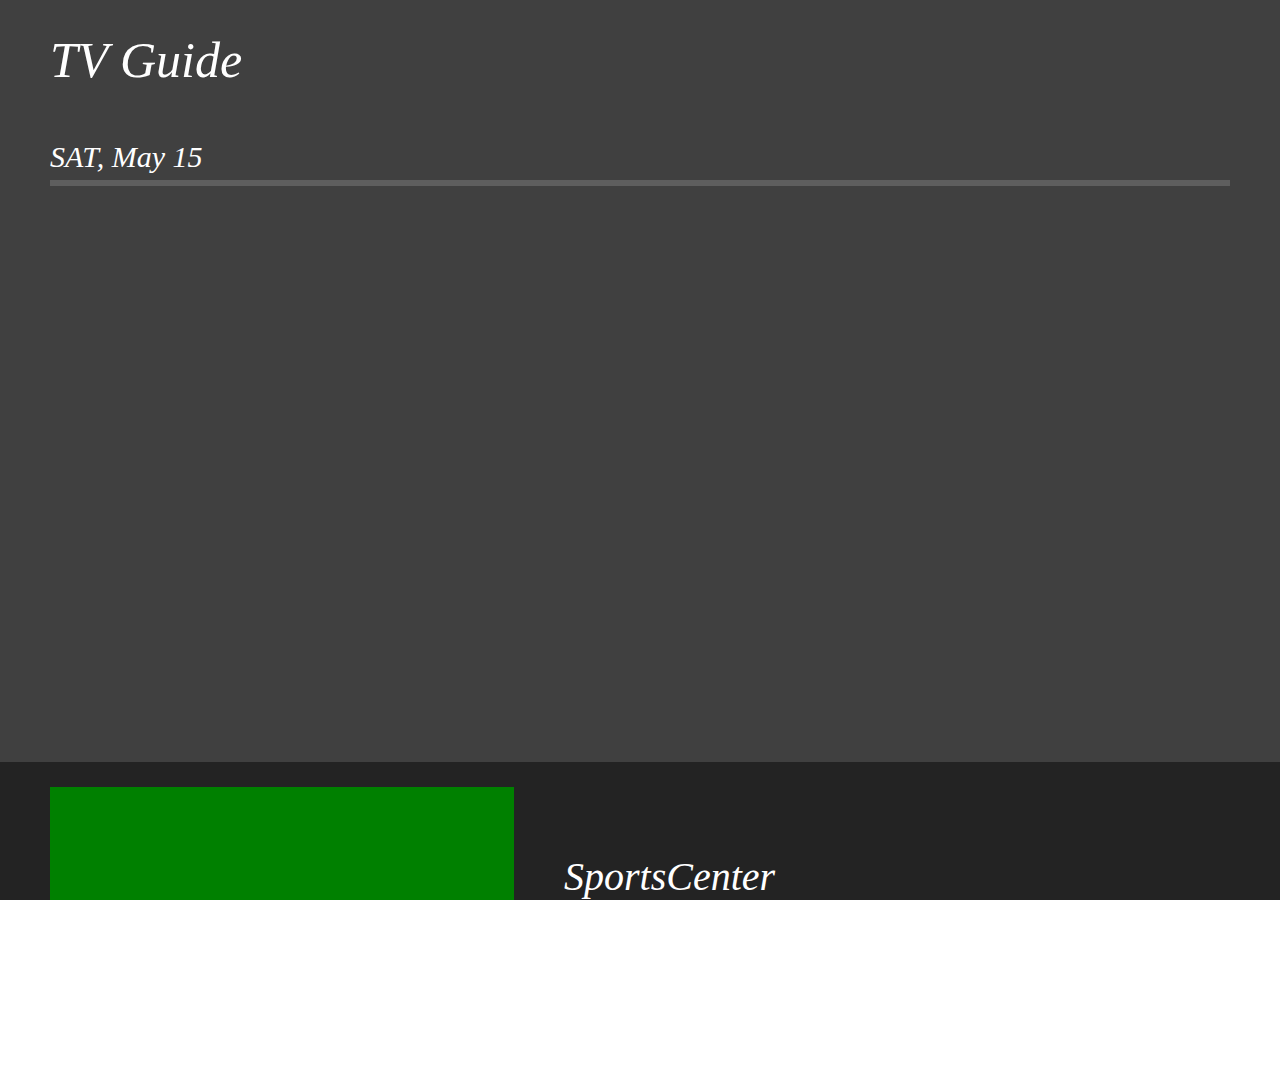
==== tv_apps/tv-epg/index.html @ 9f90fe79 "[Stingray][EPG] Navigation support for programs   * Support up/down/left/right navigation   * Add un" ====
<!DOCTYPE html>
<html>
  <head>
    <meta name="viewport" content="width=device-width, user-scalable=no, initial-scale=1">
    <meta charset="utf-8">
    <title>Apps</title>

    <!-- stylesheets of building blocks -->
    <link rel="stylesheet" type="text/css" href="shared/style/smart-screen/navigation.css">
    <link rel="stylesheet" type="text/css" href="shared/style/smart-screen/icons.css">
    <link rel="stylesheet" type="text/css" href="style/tv_epg.css">

    <!-- For test purpose on phone only -->
    <script defer src="shared/js/gesture_detector.js"></script>
    <script defer src="shared/js/smart-screen/init_gesture.js"></script>

    <!-- Shared libraries -->
    <script src="shared/js/l10n.js"></script>
    <script defer src="/shared/js/l10n_date.js"></script>
    <script src="shared/js/manifest_helper.js"></script>
    <script defer src="bower_components/evt/index.js"></script>
    <script defer src="shared/js/async_storage.js"></script>
    <script defer src="shared/js/smart-screen/key_navigation_adapter.js"></script>
    <script defer src="shared/js/smart-screen/spatial_navigator.js"></script>
    <script defer src="shared/js/smart-screen/channel_manager.js"></script>
    <script defer src="shared/js/smart-screen/fake_tv_service.js"></script>
    <script defer src="shared/js/smart-screen/clock.js"></script>

    <!-- building blocks -->

    <!-- Specific code -->
    <script defer src="js/epg_controller.js"></script>
    <script defer src="js/epg.js"></script>
    <script defer src="js/index.js"></script>

    <!-- L10n properties -->
    <meta name="defaultLanguage" content="en-US">
    <meta name="availableLanguages" content="en-US">
    <link rel="localization" href="locales/tv-epg.{locale}.properties"/>
    <link rel="localization" href="shared/locales/date/date.{locale}.properties"/>
  </head>

  <body>
    <article id="main-section" contextmenu="context-menu">
      <section role="region" id="main-container">
        <div id="top-container">
          <div id="header">
            <div id="label">TV Guide</div>
            <div id="time"></div>
            <div id="time-prefix"></div>
          </div>
          <div id="epg-container">
            <div id="epg-left">
              <div id="date">SAT, May 15</div>
              <div id="channel-list-container">
                <ul id="channel-list">
                </ul>
              </div>
            </div>
            <div id="epg-right">
              <div id="timeline-container">
                <ul id="timeline">
                </ul>
              </div>
              <div id="program-list-container">
                <div id="program-list">
                </div>
              </div>
            </div>
          </div>
        </div>
        <div id="bottom-container">
          <video id="video-thumbnail"></video>
          <div id="detail-container">
            <div id="program-title">SportsCenter</div>
            <ul id="program-meta">
              <li>9:30PM - 10:30PM</li>
              <li>TV-G</li>
              <li>HD 1080i</li>
            </ul>
            <div id="program-detail">Buckeyes' QB battle unprecedented but solvable</div>
            <div id="progress-bar-back"></div>
            <div id="progress-bar"></div>
          </div>
        </div>
      </section>
    </article>
  </body>
</html>
---- tv_apps/tv-epg/style/tv_epg.css ----
html {
  font-size: 10px;
  font-family: "Fira Sans";
  font-weight: 100;
  font-style: italic;
}

html, body {
  width: 100%;
  height: 100%;
  overflow: hidden;
  margin: 0;
  padding: 0;
  color: white;
}

a {
  outline: 0;
}

a:hover, a:active, a:focus {
  outline: 0;
}

#main-section {
  width: 100%;
  height: 100%;
}

#main-container {
  width: 100%;
  height: 100%;
  box-sizing: border-box;
}

#top-container {
  box-sizing: border-box;
  padding: 0 5rem 0 5rem;
  background-color: #404040;
  height: calc(108rem - 31.8rem);
}

#header {
  width: 100%;
  font-size: 5rem;
  line-height: 12rem;
  height: 14rem
}

#label {
  width: 35rem;
  display: inline-block;
  font-style: italic;
}

#time {
  float: right;
  font-style: normal;
}

#time-prefix {
  float: right;
  font-style: normal;
  font-size: 2rem;
}

#epg-container {
  font-size: 2.5rem;
  height: calc(100% - 14rem);
  width: 100%;
  overflow: hidden;
}

#epg-left {
  position: relative;
  width: 46.8rem;
  height: 100%;
  float: left;
  box-sizing: border-box;
}

#date {
  width: 100%;
  float: left;
  font-size: 3rem;
  height: 4rem;
  border-bottom: #5e5e5e 0.6rem solid;
}

#channel-list-container {
  width: 100%;
  float: left;
  overflow: hidden;
  position: relative;
}

#channel-list {
  margin: 0;
  padding: 0;
  list-style: none;
  transition: transform 0.3s;
  background-color: #5e5e5e;
  position: relative;
  transform: translateZ(0.01rem);
}

#channel-list > li {
  line-height: 10.8rem;
  border-bottom: 0.3rem #404040 solid;
  border-top: 0.3rem #404040 solid;
  border-right: 0.4rem #404040 solid;
  padding-left: 1.6rem;
  margin-bottom: 0.1rem;
  position: relative;
}

#channel-list > li.hidden {
  display: none;
}

#channel-list > li > .title {
  position: absolute;
  left: 11.2rem;
}

#epg-right {
  position: relative;
  float: left;
  width: calc(100% - 46.8rem);
  height: 100%;
}

#timeline-container {
  overflow: hidden;
  padding-left: 2rem;
  display: inline-block;
  height: 4.6rem;
  border-bottom: #5e5e5e 0.6rem solid;
  box-sizing: border-box;
  width: 100%;
  position: relative;
}

#timeline {
  list-style: none;
  margin: 0;
  padding: 0;
  display: block;
  overflow: hidden;
  white-space: nowrap;
  transition: transform 0.3s;
  position: relative;
  display: inline-block;
  transform: translateZ(0.01rem);
}

#timeline > li {
  display: inline-block;
  width: 33.8rem;
  box-sizing: border-box;
}

#program-list-container {
  float: left;
  width: 100%;
  font-size: 0;
  overflow: hidden;
  position: relative;
  height: calc(100% - 4.6rem);
  margin-top: -0.7rem;
}

#program-list {
  display: inline-block;
  transition: transform 0.3s;
  position: relative;
  transform: translateZ(0.01rem);
}

#program-list > ul {
  margin: 0;
  padding: 0;
  list-style: none;
  margin-bottom: 0.7rem;
  white-space: nowrap;
  font-size: 0;
  display: block;
  height: 10.8rem;
}

#program-list > ul.hidden {
  display: none;
}

#program-list > ul > li {
  display: inline-block;
  position: relative;
  width: 33.8rem;
  font-size: 2.5rem;
  line-height: 10.8rem;
  overflow: hidden;
  padding-bottom: 0.3rem;
  border-bottom: 0.1rem #5e5e5e solid;
  margin-top: 0.3rem;
  background-color: #404040;
  height: 10.8rem;
}

#program-list > ul > li > div {
  margin-left: 2rem;
  overflow: hidden;
  text-overflow: ellipsis;
  width: calc(100% - 2rem);
  box-sizing: border-box;
  position: relative;
}

#program-list > ul > li:after {
  content: '';
  position: absolute;
  top: 0;
  right: 0;
  width: 0.1rem;
  background-color: #5e5e5e;
  height: 10.8rem;
}

#program-list > ul > li.focus {
  background-color: #00caf2;
}

#program-list > ul > li.hidden {
  display: none;
}

#program-list > ul > li[data-duration="1"] {
  width: 33.8rem;
}

#program-list > ul > li[data-duration="2"] {
  width: 67.6rem;
}

#program-list > ul > li[data-duration="3"] {
  width: 101.4rem;
}

#program-list > ul > li[data-duration="4"] {
  width: 135.2rem;
}

#program-list > ul > li[data-duration="5"] {
  width: 169rem;
}

#program-list > ul > li[data-duration="6"] {
  width: 202.8rem;
}

#program-list > ul > li[data-duration="7"] {
  width: 236.6rem;
}

#bottom-container {
  width: 100%;
  box-sizing: border-box;
  height: 31.8rem;
  background-color: #232323;
  padding: 2.5rem 5rem 2.5rem 5rem;
}

#video-thumbnail {
  background-color: green;
  width: 46.4rem;
  height: 26.8rem;
  float: left;
}

#detail-container {
  float: left;
  overflow: hidden;
  margin-left: 5rem;
  margin-top: 5rem;
  width: calc(100% - 51.4rem);
  height: calc(100% - 5rem);
  position: relative;
}

#program-title {
  font-size: 4rem;
  line-height: 8rem;
  overflow: hidden;
  text-overflow: ellipsis;
}

#program-detail {
  font-size: 3rem;
  line-height: 4rem;
  overflow: hidden;
  text-overflow: ellipsis;
}

#program-meta {
  line-height: 4rem;
  font-size: 3rem;
  list-style: none;
  margin: 0;
  padding: 0;
}

#program-meta > li {
  display: inline-block;
  padding-right: 4.9rem;
  padding-left: 5rem;
  border-right: 0.1rem #5e5e5e solid;
}

#program-meta > li:first-child {
  padding-left: 0;
}

#program-meta > li:last-child {
  border-right: 0;
}

#progress-bar {
  width: 30%;
  height: 0.5rem;
  position: absolute;
  bottom: 0;
  background-color: #00caf2;
}

#progress-bar-back {
  width: 100%;
  height: 0.5rem;
  position: absolute;
  bottom: 0;
  background-color: #404040;
}
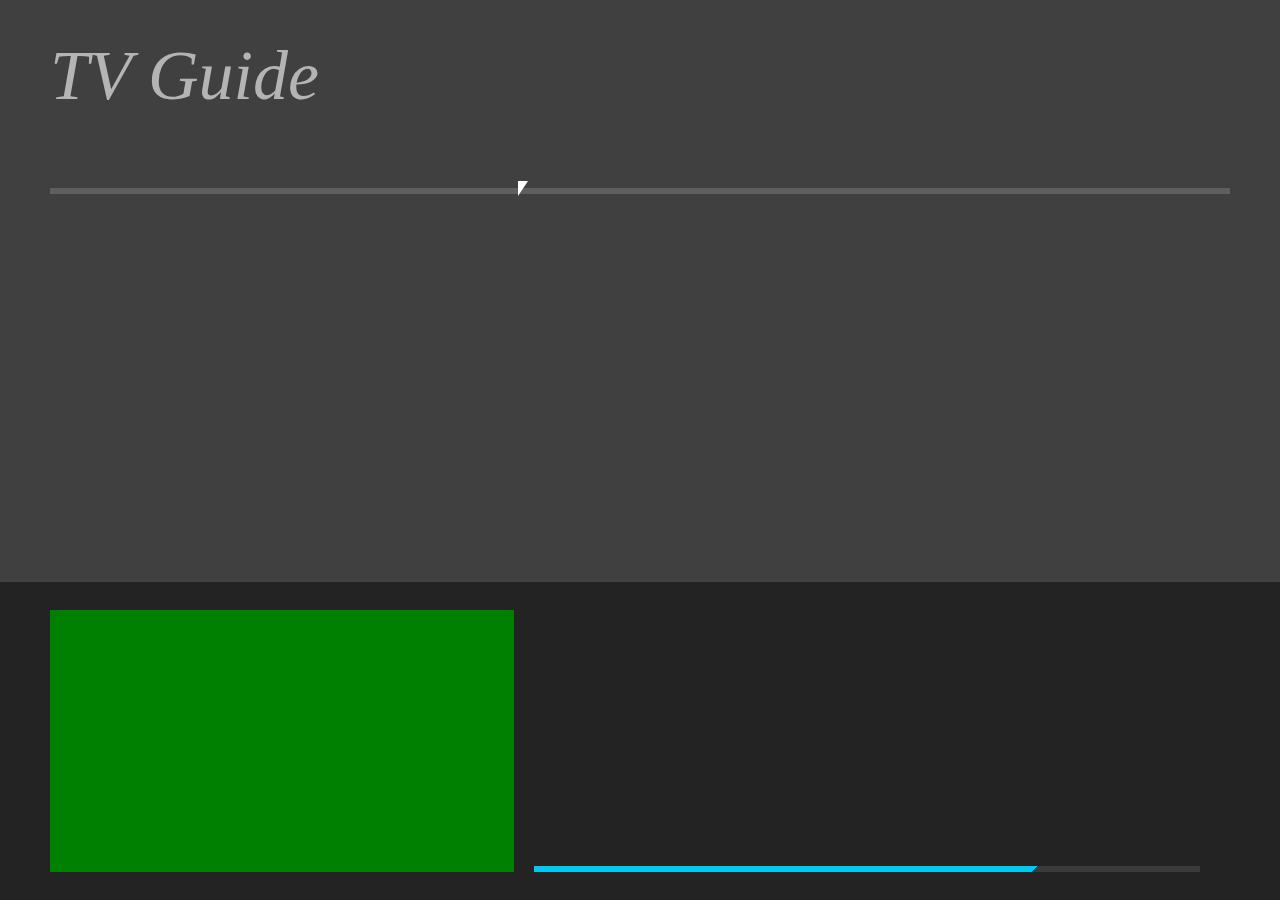
==== commit 11ced150: "pin-channel" ====
--- a/tv_apps/tv-epg/index.html
+++ b/tv_apps/tv-epg/index.html
@@ -8,6 +8,7 @@
     <!-- stylesheets of building blocks -->
     <link rel="stylesheet" type="text/css" href="shared/style/smart-screen/navigation.css">
     <link rel="stylesheet" type="text/css" href="shared/style/smart-screen/icons.css">
+    <link rel="stylesheet" type="text/css" href="style/epg_program.css">
     <link rel="stylesheet" type="text/css" href="style/tv_epg.css">
 
     <!-- For test purpose on phone only -->
@@ -16,12 +17,22 @@
 
     <!-- Shared libraries -->
     <script src="shared/js/l10n.js"></script>
+    <script src="shared/js/manifest_helper.js"></script>
     <script defer src="/shared/js/l10n_date.js"></script>
-    <script src="shared/js/manifest_helper.js"></script>
     <script defer src="bower_components/evt/index.js"></script>
+    <script defer src="shared/js/async_semaphore.js"></script>
     <script defer src="shared/js/async_storage.js"></script>
     <script defer src="shared/js/smart-screen/key_navigation_adapter.js"></script>
     <script defer src="shared/js/smart-screen/spatial_navigator.js"></script>
+    <script defer src="shared/js/smart-screen/shared_utils.js"></script>
+    <script defer src="shared/js/smart-screen/applications.js"></script>
+    <script defer src="shared/js/smart-screen/piped_promise.js"></script>
+    <script defer src="shared/js/smart-screen/card_store.js"></script>
+    <script defer src="shared/js/smart-screen/cards/card.js"></script>
+    <script defer src="shared/js/smart-screen/cards/application.js"></script>
+    <script defer src="shared/js/smart-screen/cards/deck.js"></script>
+    <script defer src="shared/js/smart-screen/cards/folder.js"></script>
+    <script defer src="shared/js/smart-screen/card_manager.js"></script>
     <script defer src="shared/js/smart-screen/channel_manager.js"></script>
     <script defer src="shared/js/smart-screen/fake_tv_service.js"></script>
     <script defer src="shared/js/smart-screen/clock.js"></script>
@@ -29,6 +40,9 @@
     <!-- building blocks -->
 
     <!-- Specific code -->
+    <script defer src="js/pin_card.js"></script>
+    <script defer src="js/contextmenu.js"></script>
+    <script defer src="js/epg_program.js"></script>
     <script defer src="js/epg_controller.js"></script>
     <script defer src="js/epg.js"></script>
     <script defer src="js/index.js"></script>
@@ -47,17 +61,22 @@
           <div id="header">
             <div id="label">TV Guide</div>
             <div id="time"></div>
-            <div id="time-prefix"></div>
+            <div id="time-prefix-container">
+              <div id="time-prefix"></div>
+            </div>
           </div>
           <div id="epg-container">
             <div id="epg-left">
-              <div id="date">SAT, May 15</div>
+              <div id="date"></div>
               <div id="channel-list-container">
                 <ul id="channel-list">
                 </ul>
               </div>
             </div>
             <div id="epg-right">
+              <div id="time-marker-container">
+                <div id="time-marker"></div>
+              </div>
               <div id="timeline-container">
                 <ul id="timeline">
                 </ul>
@@ -72,18 +91,20 @@
         <div id="bottom-container">
           <video id="video-thumbnail"></video>
           <div id="detail-container">
-            <div id="program-title">SportsCenter</div>
+            <div id="program-title-container">
+              <div id="program-title"></div>
+            </div>
             <ul id="program-meta">
-              <li>9:30PM - 10:30PM</li>
-              <li>TV-G</li>
-              <li>HD 1080i</li>
             </ul>
-            <div id="program-detail">Buckeyes' QB battle unprecedented but solvable</div>
+            <div id="program-detail"></div>
             <div id="progress-bar-back"></div>
             <div id="progress-bar"></div>
           </div>
         </div>
       </section>
+      <menu type="context" id="context-menu">
+        <menuitem icon="style/icons/ic_pin.png" data-l10n-id="pin-to-home" id="pin-button-contextmenu"></menuitem>
+      </menu>
     </article>
   </body>
 </html>
--- a/tv_apps/tv-epg/style/tv_epg.css
+++ b/tv_apps/tv-epg/style/tv_epg.css
@@ -37,36 +37,49 @@
   box-sizing: border-box;
   padding: 0 5rem 0 5rem;
   background-color: #404040;
-  height: calc(108rem - 31.8rem);
+  height: calc(100% - 31.8rem);
 }
 
 #header {
   width: 100%;
-  font-size: 5rem;
-  line-height: 12rem;
-  height: 14rem
+  height: 15rem;
+  padding-top: 4.2rem;
+  box-sizing: border-box;
+  color: #b4b4b4;
+  line-height: 6.8rem;
 }
 
 #label {
-  width: 35rem;
+  width: 80%;
+  height: 6.8rem;
   display: inline-block;
   font-style: italic;
+  font-size: 7rem;
 }
 
 #time {
   float: right;
   font-style: normal;
-}
-
-#time-prefix {
+  font-size: 9rem;
+}
+
+#time-prefix-container {
   float: right;
   font-style: normal;
-  font-size: 2rem;
+  font-size: 1.6rem;
+  font-weight: normal;
+  margin-right: 0.4rem;
+}
+
+#time-prefix {
+  vertical-align: bottom;
+  height: 4rem;
+  display: inline-block;
 }
 
 #epg-container {
-  font-size: 2.5rem;
-  height: calc(100% - 14rem);
+  font-size: 2.8rem;
+  height: calc(100% - 15rem);
   width: 100%;
   overflow: hidden;
 }
@@ -82,8 +95,8 @@
 #date {
   width: 100%;
   float: left;
-  font-size: 3rem;
-  height: 4rem;
+  height: 3.8rem;
+  padding-left: 1.6rem;
   border-bottom: #5e5e5e 0.6rem solid;
 }
 
@@ -92,11 +105,13 @@
   float: left;
   overflow: hidden;
   position: relative;
+  height: calc(100% - 4rem);
 }
 
 #channel-list {
   margin: 0;
   padding: 0;
+  font-size: 3.4rem;
   list-style: none;
   transition: transform 0.3s;
   background-color: #5e5e5e;
@@ -105,6 +120,7 @@
 }
 
 #channel-list > li {
+  font-weight: normal;
   line-height: 10.8rem;
   border-bottom: 0.3rem #404040 solid;
   border-top: 0.3rem #404040 solid;
@@ -121,6 +137,8 @@
 #channel-list > li > .title {
   position: absolute;
   left: 11.2rem;
+  font-size: 3.2rem;
+  font-weight: 100;
 }
 
 #epg-right {
@@ -128,17 +146,36 @@
   float: left;
   width: calc(100% - 46.8rem);
   height: 100%;
+  overflow: hidden;
+}
+
+#time-marker-container {
+  position: absolute;
+  transition: left 0.3s;
+  z-index: 1;
+}
+
+#time-marker {
+  width: 0;
+  height: 0;
+  position: relative;
+  border-left: 1rem solid transparent;
+  border-right: 1rem solid transparent;
+  border-top: 1.5rem solid white;
+  top: 3.1rem;
+  left: -1rem;
+  transition: transform 0.3s;
 }
 
 #timeline-container {
   overflow: hidden;
   padding-left: 2rem;
   display: inline-block;
-  height: 4.6rem;
+  height: 3.8rem;
   border-bottom: #5e5e5e 0.6rem solid;
-  box-sizing: border-box;
-  width: 100%;
-  position: relative;
+  width: 100%;
+  position: relative;
+  float: left;
 }
 
 #timeline {
@@ -167,7 +204,6 @@
   overflow: hidden;
   position: relative;
   height: calc(100% - 4.6rem);
-  margin-top: -0.7rem;
 }
 
 #program-list {
@@ -192,120 +228,63 @@
   display: none;
 }
 
-#program-list > ul > li {
-  display: inline-block;
-  position: relative;
-  width: 33.8rem;
-  font-size: 2.5rem;
-  line-height: 10.8rem;
-  overflow: hidden;
-  padding-bottom: 0.3rem;
-  border-bottom: 0.1rem #5e5e5e solid;
-  margin-top: 0.3rem;
-  background-color: #404040;
-  height: 10.8rem;
-}
-
-#program-list > ul > li > div {
-  margin-left: 2rem;
-  overflow: hidden;
-  text-overflow: ellipsis;
-  width: calc(100% - 2rem);
-  box-sizing: border-box;
-  position: relative;
-}
-
-#program-list > ul > li:after {
-  content: '';
-  position: absolute;
-  top: 0;
-  right: 0;
-  width: 0.1rem;
-  background-color: #5e5e5e;
-  height: 10.8rem;
-}
-
-#program-list > ul > li.focus {
-  background-color: #00caf2;
-}
-
-#program-list > ul > li.hidden {
-  display: none;
-}
-
-#program-list > ul > li[data-duration="1"] {
-  width: 33.8rem;
-}
-
-#program-list > ul > li[data-duration="2"] {
-  width: 67.6rem;
-}
-
-#program-list > ul > li[data-duration="3"] {
-  width: 101.4rem;
-}
-
-#program-list > ul > li[data-duration="4"] {
-  width: 135.2rem;
-}
-
-#program-list > ul > li[data-duration="5"] {
-  width: 169rem;
-}
-
-#program-list > ul > li[data-duration="6"] {
-  width: 202.8rem;
-}
-
-#program-list > ul > li[data-duration="7"] {
-  width: 236.6rem;
-}
-
 #bottom-container {
   width: 100%;
   box-sizing: border-box;
   height: 31.8rem;
   background-color: #232323;
-  padding: 2.5rem 5rem 2.5rem 5rem;
+  padding: 2.8rem 5rem 2.8rem 5rem;
 }
 
 #video-thumbnail {
   background-color: green;
   width: 46.4rem;
-  height: 26.8rem;
+  height: 26.2rem;
   float: left;
 }
 
 #detail-container {
   float: left;
   overflow: hidden;
-  margin-left: 5rem;
-  margin-top: 5rem;
+  margin-left: 2rem;
   width: calc(100% - 51.4rem);
-  height: calc(100% - 5rem);
+  position: relative;
+  white-space: nowrap;
+  height: 100%;
+}
+
+#program-title-container {
+  font-size: 5rem;
+  color: #d4d4d4;
+  height: 10.6rem;
+  margin-bottom: 1.8rem;
   position: relative;
 }
 
 #program-title {
+  position: absolute;
+  bottom: 0;
+  color: #d4d4d4;
+  width: 100%;
+  white-space: nowrap;
+  text-overflow: ellipsis;
+}
+
+#program-detail {
   font-size: 4rem;
-  line-height: 8rem;
   overflow: hidden;
   text-overflow: ellipsis;
-}
-
-#program-detail {
-  font-size: 3rem;
-  line-height: 4rem;
-  overflow: hidden;
-  text-overflow: ellipsis;
+  padding-bottom: 4rem;
+  height: 3.8rem;
 }
 
 #program-meta {
-  line-height: 4rem;
-  font-size: 3rem;
+  font-size: 4rem;
   list-style: none;
   margin: 0;
   padding: 0;
+  margin-bottom: 1.4rem;
+  height: 3.8rem;
 }
 
 #program-meta > li {
@@ -324,17 +303,19 @@
 }
 
 #progress-bar {
-  width: 30%;
-  height: 0.5rem;
+  width: 100%;
+  height: 0.6rem;
   position: absolute;
   bottom: 0;
-  background-color: #00caf2;
+  background: linear-gradient(135deg, rgba(0, 202, 242, 1) 25%, rgba(0, 202, 242, 1) 50%, rgba(0, 202, 242, 1) 75%, rgba(59, 59, 59, 1) 75%);
+  transition: transform 0.3s;
+  transform-origin: 0;
 }
 
 #progress-bar-back {
   width: 100%;
-  height: 0.5rem;
+  height: 0.6rem;
   position: absolute;
   bottom: 0;
-  background-color: #404040;
-}
+  background-color: #3b3b3b;
+}
